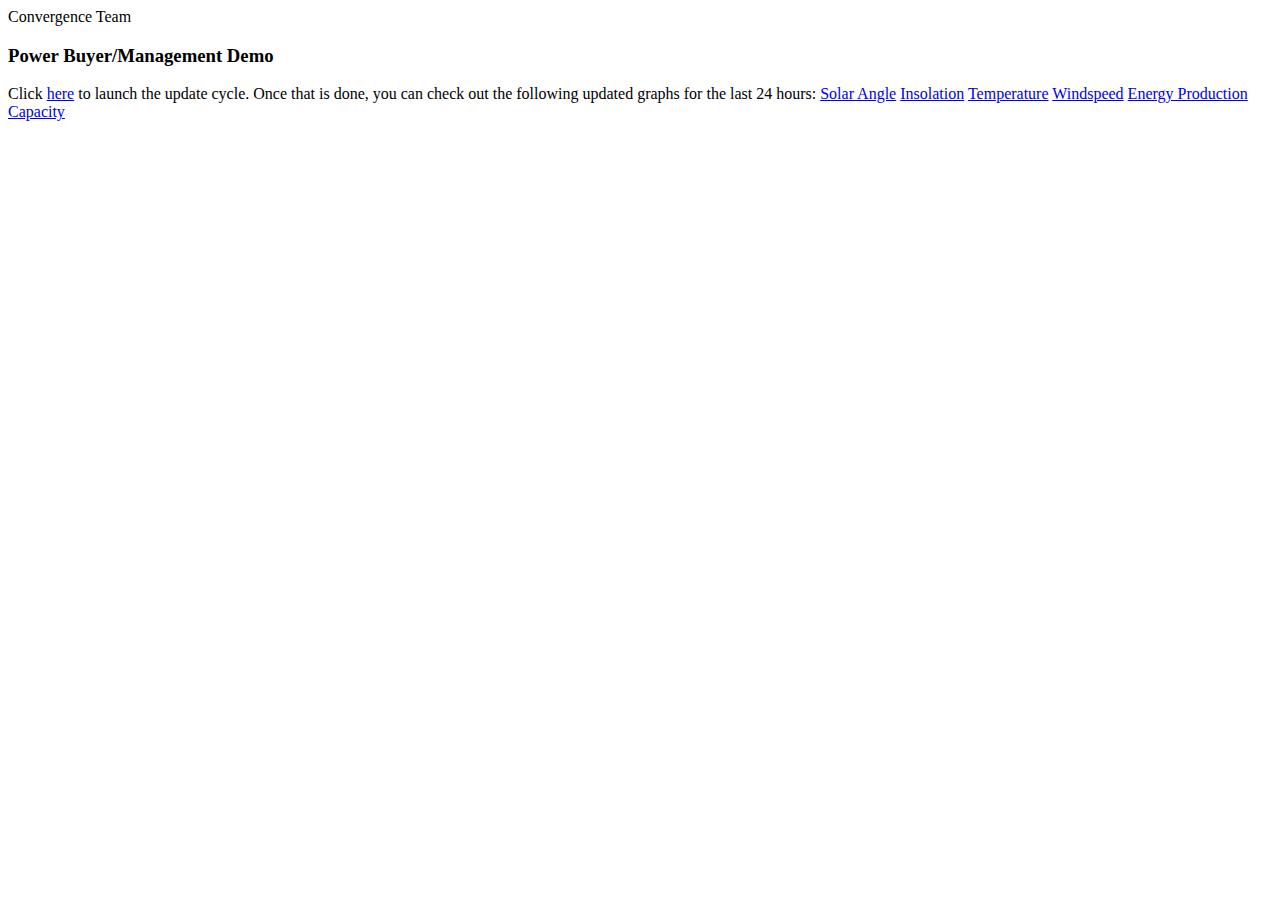
==== web/static/index.html @ fc4350fe "file structure?" ====
<html>
<head>Convergence Team</head>

<body>
<h3>Power Buyer/Management Demo</h3>

Click <a href="/update">here</a> to launch the update cycle.

Once that is done, you can check out the following updated graphs for the last 24 hours:

<a href="Solarangles.html">Solar Angle</a>
<a href="Solarquantities.html">Insolation</a>
<a href="Temperature.html">Temperature</a>
<a href="Windspeed.html">Windspeed</a>
<a href="Energy.html">Energy Production Capacity</a>


</body>
</html>
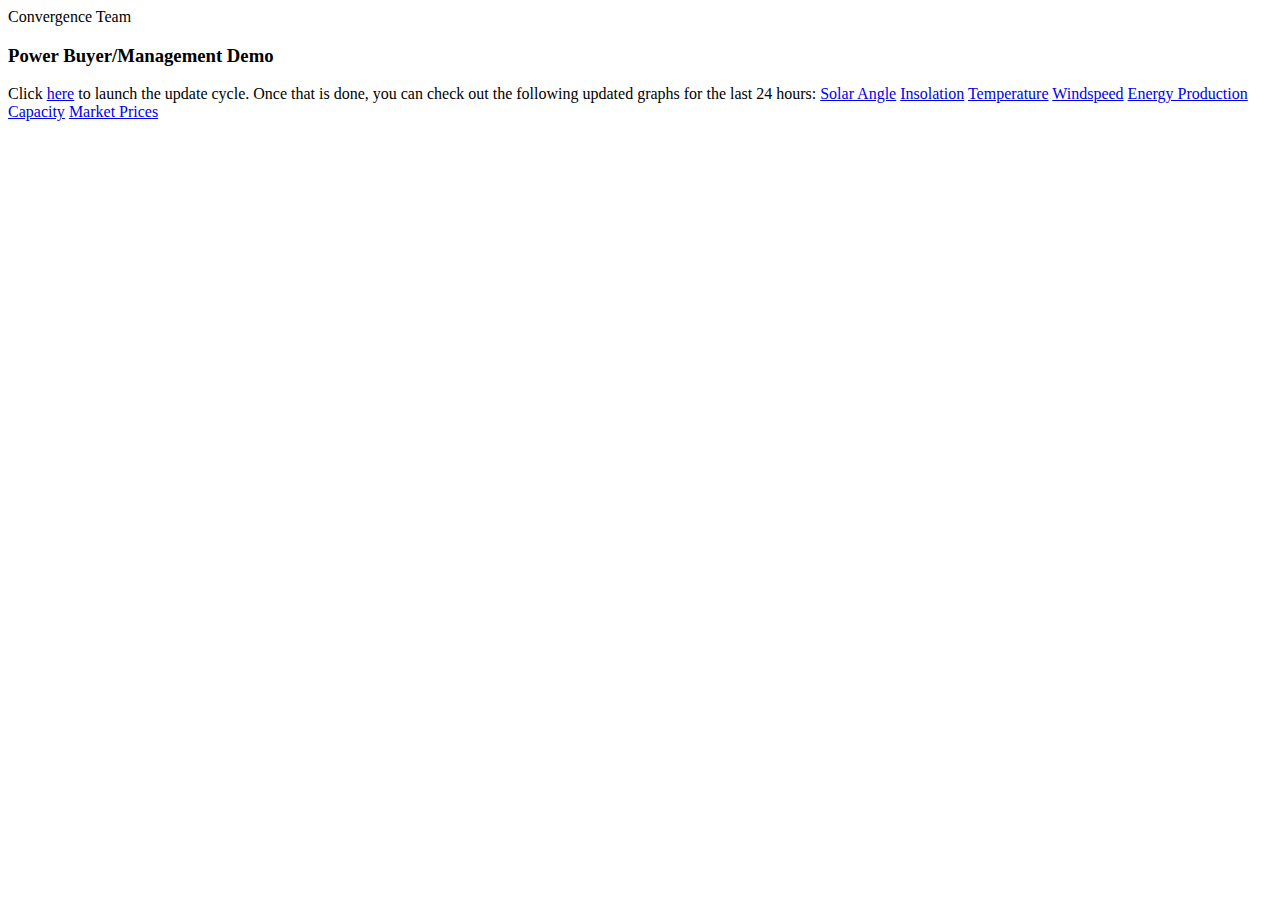
==== commit e20ac28b: "adding market price plots" ====
--- a/web/static/index.html
+++ b/web/static/index.html
@@ -13,6 +13,7 @@
 <a href="Temperature.html">Temperature</a>
 <a href="Windspeed.html">Windspeed</a>
 <a href="Energy.html">Energy Production Capacity</a>
+<a href="Market_Price.html">Market Prices</a>
 
 
 </body>
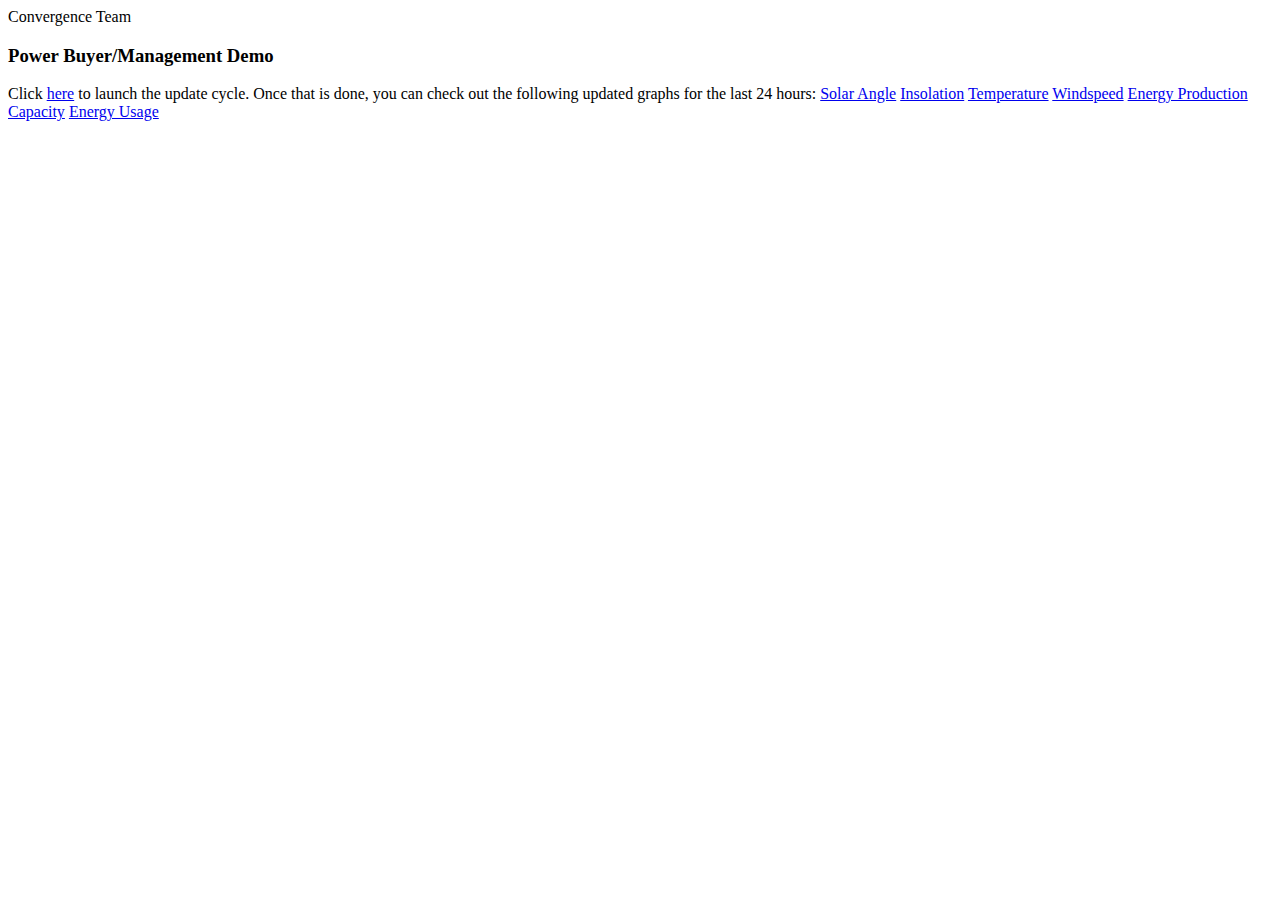
==== commit 0e08abfd: "added simple energy usage graph" ====
--- a/web/static/index.html
+++ b/web/static/index.html
@@ -13,8 +13,7 @@
 <a href="Temperature.html">Temperature</a>
 <a href="Windspeed.html">Windspeed</a>
 <a href="Energy.html">Energy Production Capacity</a>
-<a href="Market_Price.html">Market Prices</a>
-
+<a href="EnergyUsage.html">Energy Usage</a>
 
 </body>
 </html>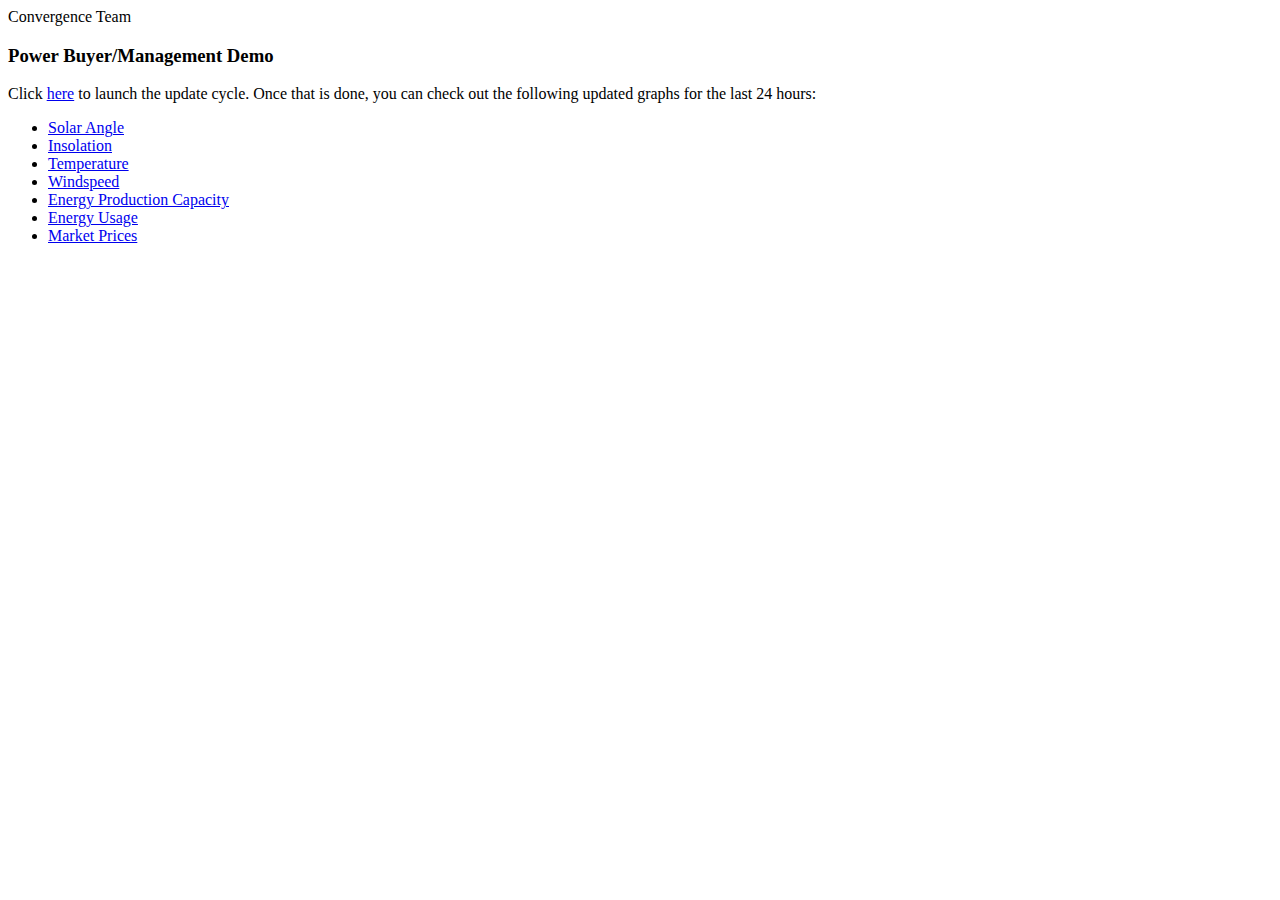
==== commit f9726314: "readded market price, changed to ul" ====
--- a/web/static/index.html
+++ b/web/static/index.html
@@ -8,12 +8,14 @@
 
 Once that is done, you can check out the following updated graphs for the last 24 hours:
 
-<a href="Solarangles.html">Solar Angle</a>
-<a href="Solarquantities.html">Insolation</a>
-<a href="Temperature.html">Temperature</a>
-<a href="Windspeed.html">Windspeed</a>
-<a href="Energy.html">Energy Production Capacity</a>
-<a href="EnergyUsage.html">Energy Usage</a>
-
+<ul>
+<li><a href="Solarangles.html">Solar Angle</a></li>
+<li><a href="Solarquantities.html">Insolation</a></li>
+<li><a href="Temperature.html">Temperature</a></li>
+<li><a href="Windspeed.html">Windspeed</a></li>
+<li><a href="Energy.html">Energy Production Capacity</a></li>
+<li><a href="EnergyUsage.html">Energy Usage</a></li>
+<li><a href="Market_Price.html">Market Prices</a></li>
+</ul>
 </body>
 </html>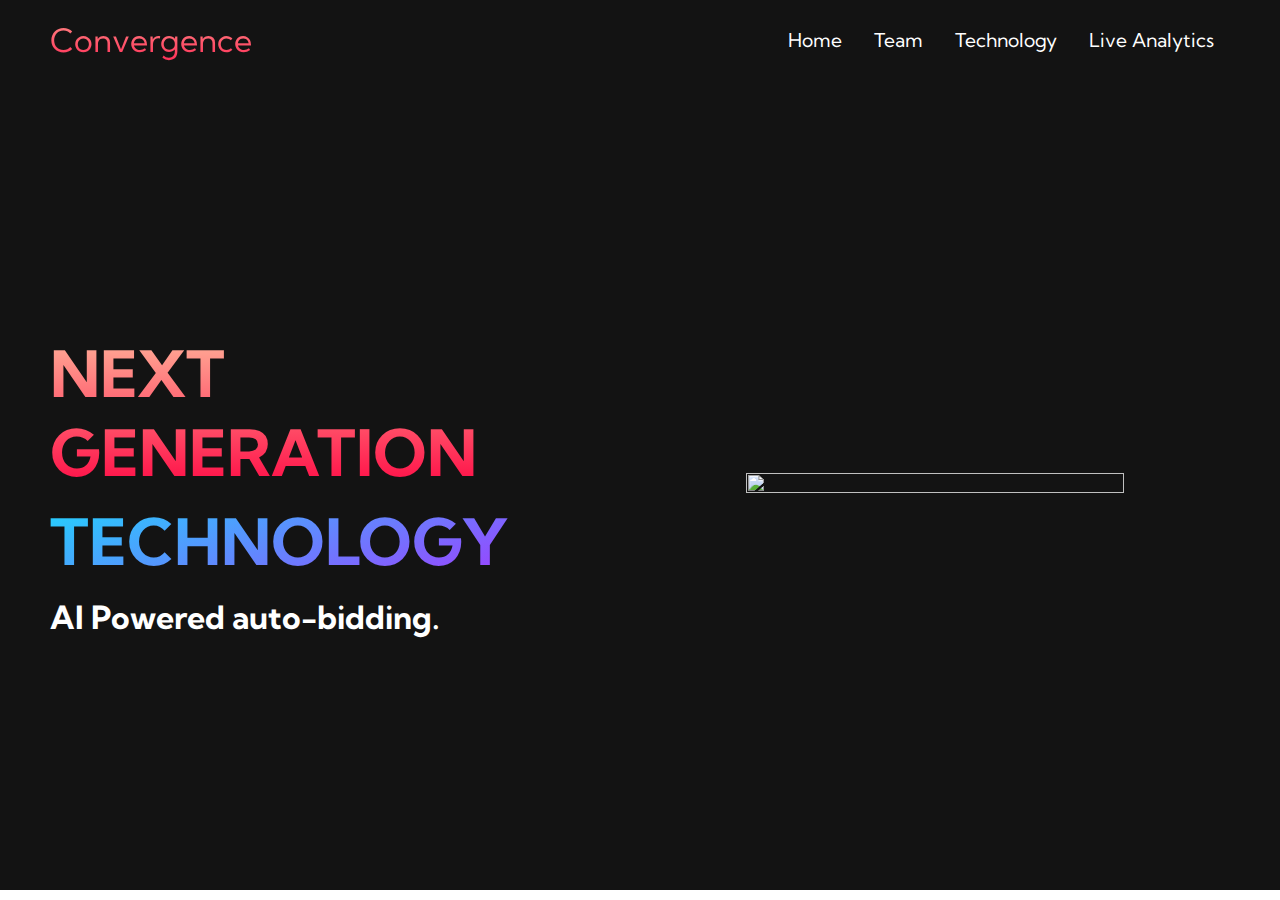
==== commit 6e3753cd: "changes for Google storage" ====
--- a/web/static/index.html
+++ b/web/static/index.html
@@ -1,21 +1,60 @@
-<html>
-<head>Convergence Team</head>
+<!DOCTYPE html>
+<html lang="en">
+  <head>
+    <!--
+      Site created by Brian Design on youtube @ www.youtube.com/channel/UCsKsymTY_4BYR-wytLjex7A?view_as=subscriber
+    -->
+    <meta charset="UTF-8" />
+    <meta name="viewport" content="width=device-width, initial-scale=1.0" />
+    <title>HTML CSS Website</title>
+    <link rel="stylesheet" href="styles.css" />
+    <link
+      rel="stylesheet"
+      href="https://use.fontawesome.com/releases/v5.14.0/css/all.css"
+      integrity="sha384-HzLeBuhoNPvSl5KYnjx0BT+WB0QEEqLprO+NBkkk5gbc67FTaL7XIGa2w1L0Xbgc"
+      crossorigin="anonymous"
+    />
+    <link
+      href="https://fonts.googleapis.com/css2?family=Kumbh+Sans:wght@400;700&display=swap"
+      rel="stylesheet"
+    />
+  </head>
+  <body>
+    <!-- Navbar Section -->
+    <nav class="navbar">
+      <div class="navbar__container">
+        <a href="/" id="navbar__logo"></i>Convergence</a>
+        <div class="navbar__toggle" id="mobile-menu">
+          <span class="bar"></span> <span class="bar"></span>
+          <span class="bar"></span>
+        </div>
+        <ul class="navbar__menu">
+          <li class="navbar__item">
+            <a href="index.html" class="navbar__links">Home</a>
+          </li>
+          <li class="navbar__item">
+            <a href="team.html" class="navbar__links">Team</a>
+          </li>
+          <li class="navbar__item">
+            <a href="tech.html" class="navbar__links">Technology</a>
+          </li>
+          <li class="navbar__item">
+            <a href="analytics.html" class="navbar__links">Live Analytics</a>
+          </li>
+      </div>
+    </nav>
 
-<body>
-<h3>Power Buyer/Management Demo</h3>
+    <!-- Hero Section -->
+    <div class="main">
+      <div class="main__container">
+        <div class="main__content">
+          <h1>NEXT GENERATION</h1>
+          <h2>TECHNOLOGY</h2>
+          <p>AI Powered auto-bidding.</p>
+        </div>
+        <div class="main__img--container">
+            <img id="main__img" src="pic1.svg" />
+        </div>
+      </div>
+    </div>
 
-Click <a href="/update">here</a> to launch the update cycle.
-
-Once that is done, you can check out the following updated graphs for the last 24 hours:
-
-<ul>
-<li><a href="Solarangles.html">Solar Angle</a></li>
-<li><a href="Solarquantities.html">Insolation</a></li>
-<li><a href="Temperature.html">Temperature</a></li>
-<li><a href="Windspeed.html">Windspeed</a></li>
-<li><a href="Energy.html">Energy Production Capacity</a></li>
-<li><a href="EnergyUsage.html">Energy Usage</a></li>
-<li><a href="Market_Price.html">Market Prices</a></li>
-</ul>
-</body>
-</html>--- a/web/static/styles.css
+++ b/web/static/styles.css
@@ -0,0 +1,613 @@
+* {
+    box-sizing: border-box;
+    margin: 0;
+    padding: 0;
+    font-family: 'Kumbh Sans', sans-serif;
+  }
+  
+  .navbar {
+    background: #131313;
+    height: 80px;
+    display: flex;
+    justify-content: center;
+    align-items: center;
+    font-size: 1.2rem;
+    position: sticky;
+    top: 0;
+    z-index: 999;
+  }
+  
+  .navbar__container {
+    display: flex;
+    justify-content: space-between;
+    height: 80px;
+    z-index: 1;
+    width: 100%;
+    max-width: 1300px;
+    margin-right: auto;
+    margin-left: auto;
+    padding-right: 50px;
+    padding-left: 50px;
+  }
+  
+  #navbar__logo {
+    background-color: #ff8177;
+    background-image: linear-gradient(to top, #ff0844 0%, #ffb199 100%);
+    background-size: 100%;
+    -webkit-background-clip: text;
+    -moz-background-clip: text;
+    -webkit-text-fill-color: transparent;
+    -moz-text-fill-color: transparent;
+    display: flex;
+    align-items: center;
+    cursor: pointer;
+    text-decoration: none;
+    font-size: 2rem;
+  }
+  
+  .fa-gem {
+    margin-right: 0.5rem;
+  }
+  
+  .navbar__menu {
+    display: flex;
+    align-items: center;
+    list-style: none;
+    text-align: center;
+  }
+  
+  .navbar__item {
+    height: 80px;
+  }
+  
+  .navbar__links {
+    color: #fff;
+    display: flex;
+    align-items: center;
+    justify-content: center;
+    text-decoration: none;
+    padding: 0 1rem;
+    height: 100%;
+  }
+  
+  .navbar__btn {
+    display: flex;
+    justify-content: center;
+    align-items: center;
+    padding: 0 1rem;
+    width: 100%;
+  }
+  
+  .button {
+    display: flex;
+    justify-content: center;
+    align-items: center;
+    text-decoration: none;
+    padding: 10px 20px;
+    height: 100%;
+    width: 100%;
+    border: none;
+    outline: none;
+    border-radius: 4px;
+    background: #f77062;
+    color: #fff;
+  }
+  
+  .button:hover {
+    background: #4837ff;
+    transition: all 0.3s ease;
+  }
+  
+  .navbar__links:hover {
+    color: #f77062;
+    transition: all 0.3s ease;
+  }
+  
+  @media screen and (max-width: 960px) {
+    .navbar__container {
+      display: flex;
+      justify-content: space-between;
+      height: 80px;
+      z-index: 1;
+      width: 100%;
+      max-width: 1300px;
+      padding: 0;
+    }
+  
+    .navbar__menu {
+      display: grid;
+      grid-template-columns: auto;
+      margin: 0;
+      width: 100%;
+      position: absolute;
+      top: -1000px;
+      opacity: 1;
+      transition: all 0.5s ease;
+      height: 50vh;
+      z-index: -1;
+    }
+  
+    .navbar__menu.active {
+      background: #131313;
+      top: 100%;
+      opacity: 1;
+      transition: all 0.5s ease;
+      z-index: 99;
+      height: 50vh;
+      font-size: 1.6rem;
+    }
+  
+    #navbar__logo {
+      padding-left: 25px;
+    }
+  
+    .navbar__toggle .bar {
+      width: 25px;
+      height: 3px;
+      margin: 5px auto;
+      transition: all 0.3s ease-in-out;
+      background: #fff;
+    }
+  
+    .navbar__item {
+      width: 100%;
+    }
+  
+    .navbar__links {
+      text-align: center;
+      padding: 2rem;
+      width: 100%;
+      display: table;
+    }
+  
+    .navbar__btn {
+      padding-bottom: 2rem;
+    }
+  
+    .button {
+      display: flex;
+      justify-content: center;
+      align-items: center;
+      width: 80%;
+      height: 80px;
+      margin: 0;
+    }
+  
+    #mobile-menu {
+      position: absolute;
+      top: 20%;
+      right: 5%;
+      transform: translate(5%, 20%);
+    }
+  
+    .navbar__toggle .bar {
+      display: block;
+      cursor: pointer;
+    }
+  
+    #mobile-menu.is-active .bar:nth-child(2) {
+      opacity: 0;
+    }
+  
+    #mobile-menu.is-active .bar:nth-child(1) {
+      transform: translateY(8px) rotate(45deg);
+    }
+  
+    #mobile-menu.is-active .bar:nth-child(3) {
+      transform: translateY(-8px) rotate(-45deg);
+    }
+  }
+  
+  /* Main Content CSS */
+  .main {
+    background-color: #141414;
+  }
+  
+  .main__container {
+    display: grid;
+    grid-template-columns: 1fr 1fr;
+    align-items: center;
+    justify-self: center;
+    margin: 0 auto;
+    height: 90vh;
+    background-color: #131313;
+    z-index: 1;
+    width: 100%;
+    max-width: 1300px;
+    padding-right: 50px;
+    padding-left: 50px;
+  }
+  
+  .main__content {
+    color: #fff;
+    width: 100%;
+  }
+  
+  .main__content h1 {
+    font-size: 4rem;
+    background-color: #ff8177;
+    background-image: linear-gradient(to top, #ff0844 0%, #ffb199 100%);
+    background-size: 100%;
+    -webkit-background-clip: text;
+    -moz-background-clip: text;
+    -webkit-text-fill-color: transparent;
+    -moz-text-fill-color: transparent;
+  }
+  
+  .main__content h2 {
+    font-size: 4rem;
+    margin-top: 10px;
+    background-color: #ff8177;
+    background-image: linear-gradient(-20deg, #b721ff 0%, #21d4fd 100%);
+    background-size: 100%;
+    -webkit-background-clip: text;
+    -moz-background-clip: text;
+    -webkit-text-fill-color: transparent;
+    -moz-text-fill-color: transparent;
+  }
+  
+  .main__content p {
+    margin-top: 1rem;
+    font-size: 2rem;
+    font-weight: 700;
+  }
+  
+  .main__btn {
+    font-size: 1rem;
+    background-image: linear-gradient(to top, #f77062 0%, #fe5196 100%);
+    padding: 14px 32px;
+    border: none;
+    border-radius: 4px;
+    color: #fff;
+    margin-top: 2rem;
+    cursor: pointer;
+    position: relative;
+    transition: all 0.35s;
+    outline: none;
+  }
+  
+  .main__btn a {
+    position: relative;
+    z-index: 2;
+    color: #fff;
+    text-decoration: none;
+  }
+  
+  .main__btn:after {
+    position: absolute;
+    content: '';
+    top: 0;
+    left: 0;
+    width: 0;
+    height: 100%;
+    background: #4837ff;
+    transition: all 0.35s;
+    border-radius: 4px;
+  }
+  
+  .main__btn:hover {
+    color: #fff;
+  }
+  
+  .main__btn:hover:after {
+    width: 100%;
+  }
+  
+  .main__img--container {
+    text-align: center;
+  }
+  
+  #main__img {
+    height: 80%;
+    width: 80%;
+  }
+  
+  /* Mobile Responsive */
+  @media screen and (max-width: 768px) {
+    .main__container {
+      display: grid;
+      grid-template-columns: auto;
+      align-items: center;
+      justify-self: center;
+      width: 100%;
+      margin: 0 auto;
+      height: 90vh;
+    }
+  
+    .main__content {
+      text-align: center;
+      margin-bottom: 4rem;
+    }
+  
+    .main__content h1 {
+      font-size: 2.5rem;
+      margin-top: 2rem;
+    }
+  
+    .main__content h2 {
+      font-size: 3rem;
+    }
+  
+    .main__content p {
+      margin-top: 1rem;
+      font-size: 1.5rem;
+    }
+  }
+  
+  @media screen and (max-width: 480px) {
+    .main__content h1 {
+      font-size: 2rem;
+      margin-top: 3rem;
+    }
+  
+    .main__content h2 {
+      font-size: 2rem;
+    }
+  
+    .main__content p {
+      margin-top: 2rem;
+      font-size: 1.5rem;
+    }
+  
+    .main__btn {
+      padding: 12px 36px;
+      margin: 2.5rem 0;
+    }
+  }
+  
+  /* Services Section */
+  .services {
+    background: #131313;
+    display: flex;
+    flex-direction: column;
+    justify-content: center;
+    align-items: center;
+    height: 100vh;
+  }
+  
+  .services h1 {
+    background-color: #ff8177;
+    background-image: linear-gradient(
+      to right,
+      #ff8177 0%,
+      #ff867a 0%,
+      #ff8c7f 21%,
+      #f99185 52%,
+      #cf556c 78%,
+      #b12a5b 100%
+    );
+    background-size: 100%;
+    -webkit-background-clip: text;
+    -moz-background-clip: text;
+    -webkit-text-fill-color: transparent;
+    -moz-text-fill-color: transparent;
+    margin-bottom: 5rem;
+    font-size: 2.5rem;
+  }
+  
+  .services__container {
+    display: flex;
+    justify-content: center;
+    flex-wrap: wrap;
+  }
+  
+  .services__card {
+    margin: 1rem;
+    height: 525px;
+    width: 400px;
+    border-radius: 4px;
+    background-image: linear-gradient(
+        to bottom,
+        rgba(0, 0, 0, 0) 0%,
+        rgba(17, 17, 17, 0.6) 100%
+      ),
+      url('/images/pic3.jpg');
+    background-size: cover;
+    position: relative;
+    color: #fff;
+  }
+  
+  .services__card:before {
+    opacity: 0.2;
+  }
+  
+  .services__card:nth-child(2) {
+    background-image: linear-gradient(
+        to bottom,
+        rgba(0, 0, 0, 0) 0%,
+        rgba(17, 17, 17, 0.9) 100%
+      ),
+      url('/images/pic4.jpg');
+  }
+  
+  .services__card h2 {
+    position: absolute;
+    top: 350px;
+    left: 30px;
+  }
+  
+  .services__card p {
+    position: absolute;
+    top: 400px;
+    left: 30px;
+  }
+  
+  .services__card button {
+    color: #fff;
+    padding: 10px 20px;
+    border: none;
+    outline: none;
+    border-radius: 4px;
+    background: #f77062;
+    position: absolute;
+    top: 440px;
+    left: 30px;
+    font-size: 1rem;
+  }
+  
+  .services__card button:hover {
+    cursor: pointer;
+  }
+  
+  .services__card:hover {
+    transform: scale(1.075);
+    transition: 0.2s ease-in;
+    cursor: pointer;
+  }
+  
+  @media screen and (max-width: 960px) {
+    .services {
+      height: 1600px;
+    }
+  
+    .services h1 {
+      font-size: 2rem;
+      margin-top: 12rem;
+    }
+  }
+  
+  @media screen and (max-width: 480px) {
+    .services {
+      height: 1400px;
+    }
+  
+    .services h1 {
+      font-size: 1.2rem;
+    }
+  
+    .services__card {
+      width: 300px;
+    }
+  }
+  
+  /* Footer CSS */
+  .footer__container {
+    background-color: #141414;
+    padding: 5rem 0;
+    display: flex;
+    flex-direction: column;
+    justify-content: center;
+    align-items: center;
+  }
+  
+  #footer__logo {
+    color: #fff;
+    display: flex;
+    align-items: center;
+    cursor: pointer;
+    text-decoration: none;
+    font-size: 2rem;
+  }
+  
+  .footer__links {
+    width: 100%;
+    max-width: 1000px;
+    display: flex;
+    justify-content: center;
+  }
+  
+  .footer__link--wrapper {
+    display: flex;
+  }
+  
+  .footer__link--items {
+    display: flex;
+    flex-direction: column;
+    align-items: flex-start;
+    margin: 16px;
+    text-align: left;
+    width: 160px;
+    box-sizing: border-box;
+  }
+  
+  .footer__link--items h2 {
+    margin-bottom: 16px;
+  }
+  
+  .footer__link--items > h2 {
+    color: #fff;
+  }
+  
+  .footer__link--items a {
+    color: #fff;
+    text-decoration: none;
+    margin-bottom: 0.5rem;
+  }
+  
+  .footer__link--items a:hover {
+    color: #e9e9e9;
+    transition: 0.3s ease-out;
+  }
+  
+  /* Social Icons */
+  .social__icon--link {
+    color: #fff;
+    font-size: 24px;
+  }
+  
+  .social__media {
+    max-width: 1000px;
+    width: 100%;
+  }
+  
+  .social__media--wrap {
+    display: flex;
+    justify-content: space-between;
+    align-items: center;
+    width: 90%;
+    max-width: 1000px;
+    margin: 40px auto 0 auto;
+  }
+  
+  .social__icons {
+    display: flex;
+    justify-content: space-between;
+    align-items: center;
+    width: 240px;
+  }
+  
+  .social__logo {
+    color: #fff;
+    justify-self: start;
+    margin-left: 20px;
+    cursor: pointer;
+    text-decoration: none;
+    font-size: 2rem;
+    display: flex;
+    align-items: center;
+    margin-bottom: 16px;
+  }
+  
+  .website__rights {
+    color: #fff;
+  }
+  
+  @media screen and (max-width: 820px) {
+    .footer__links {
+      padding-top: 2rem;
+    }
+  
+    #footer__logo {
+      margin-bottom: 2rem;
+    }
+  
+    .website__rights {
+      margin-bottom: 2rem;
+    }
+  
+    .footer__link--wrapper {
+      flex-direction: column;
+    }
+  
+    .social__media--wrap {
+      flex-direction: column;
+    }
+  }
+  
+  @media screen and (max-width: 480px) {
+    .footer__link--items {
+      margin: 0;
+      padding: 10px;
+      width: 100%;
+    }
+  }